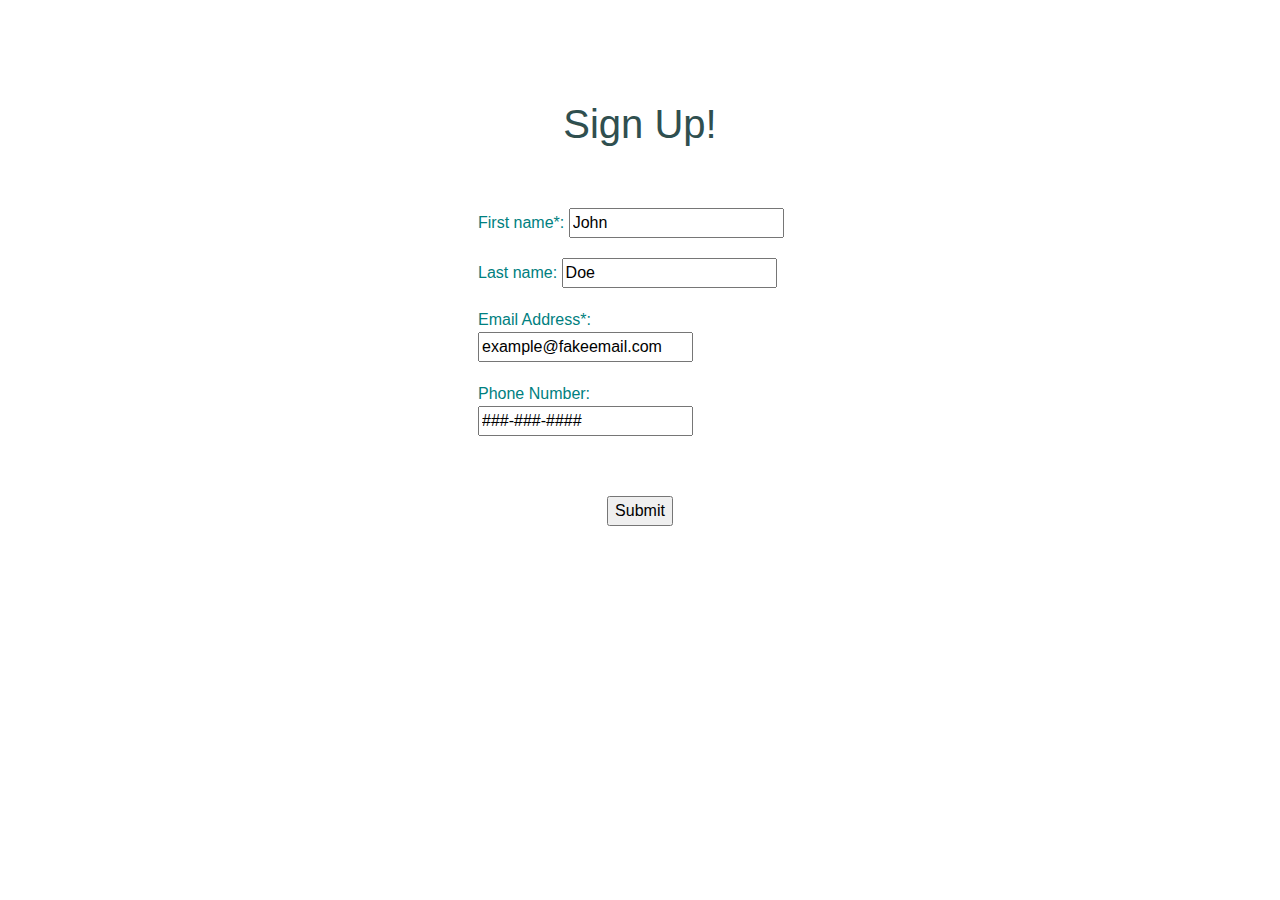
==== index.html @ 2d6be2f8 "created index.html and style.css and added general website layout" ====
<!doctype html>
<html lang="en">
  <head>
    <title>Sign Up Form</title>
    <!-- Required meta tags -->
    <meta charset="utf-8">
    <meta name="viewport" content="width=device-width, initial-scale=1, shrink-to-fit=no">

    <link rel="stylesheet" href="style.css">
    <!-- Bootstrap CSS -->
    <link rel="stylesheet" href="https://stackpath.bootstrapcdn.com/bootstrap/4.3.1/css/bootstrap.min.css" integrity="sha384-ggOyR0iXCbMQv3Xipma34MD+dH/1fQ784/j6cY/iJTQUOhcWr7x9JvoRxT2MZw1T" crossorigin="anonymous">
  </head>
  <body id=everything>
    <h1 id=title>Sign Up!</h1>
    <div id=inputs>
        <div class=input>
            First name*: 
            <input type="text" value="John"/> <!--onchange=doSOmething() id="id"-->
        </div>
        <div class=input>
            Last name:
            <input type="text" value="Doe"/> <!--onchange=doSOmething() id="id"-->
        </div>
        <div class=input>
            Email Address*:
            <input type="text" value="example@fakeemail.com"/> <!--onchange=doSOmething() id="id"-->
        </div>
        <div class=input>
            Phone Number:
            <input type="text" value="###-###-####"/> <!--onchange=doSOmething() id="id"-->
        </div>
    </div>
    <div id="button">
        <input type="button" value="Submit"/> <!--onclick="checkSubmission()"-->
    </div>

    <!-- Optional JavaScript -->
    <!-- jQuery first, then Popper.js, then Bootstrap JS -->
    <script src="https://code.jquery.com/jquery-3.3.1.slim.min.js" integrity="sha384-q8i/X+965DzO0rT7abK41JStQIAqVgRVzpbzo5smXKp4YfRvH+8abtTE1Pi6jizo" crossorigin="anonymous"></script>
    <script src="https://cdnjs.cloudflare.com/ajax/libs/popper.js/1.14.7/umd/popper.min.js" integrity="sha384-UO2eT0CpHqdSJQ6hJty5KVphtPhzWj9WO1clHTMGa3JDZwrnQq4sF86dIHNDz0W1" crossorigin="anonymous"></script>
    <script src="https://stackpath.bootstrapcdn.com/bootstrap/4.3.1/js/bootstrap.min.js" integrity="sha384-JjSmVgyd0p3pXB1rRibZUAYoIIy6OrQ6VrjIEaFf/nJGzIxFDsf4x0xIM+B07jRM" crossorigin="anonymous"></script>
  </body>
</html>
---- style.css ----
#everything {
    font-family: Arial, Helvetica, sans-serif;
    /*color: darkslategray;*/
    margin: 100px;
}

#inputs {
    margin: 60px auto;
    width: 30%;
    /*line-height: 5em;*/
    list-style-type: none;
    color: teal;
    text-align: left;
}

#button {
    text-align: center;
}

#title {
    text-align: center;
    color: darkslategray;
}

.input {
    margin: 20px auto;
}
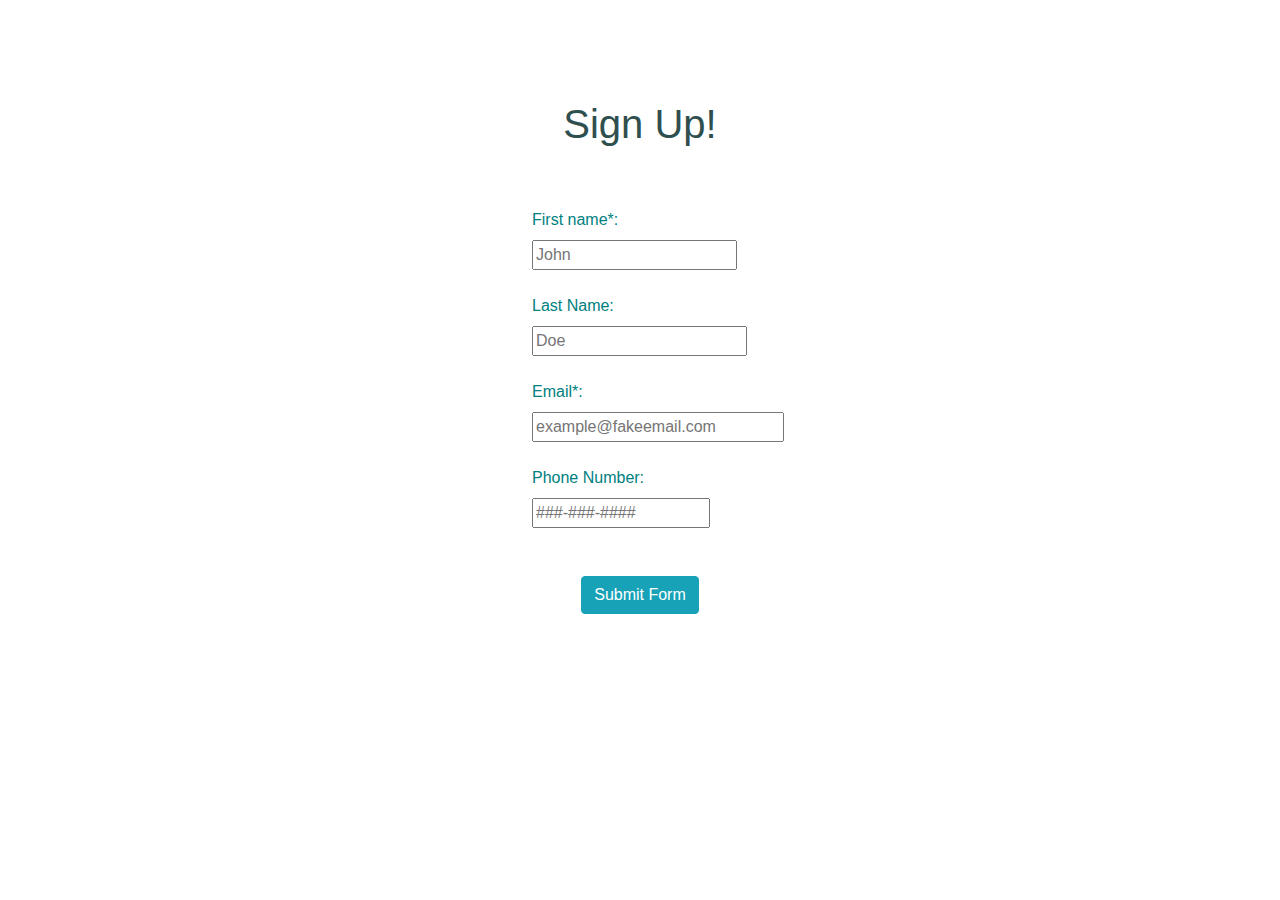
==== commit 37e5a431: "cleaned up signup and added validation" ====
--- a/index.html
+++ b/index.html
@@ -11,27 +11,25 @@
     <link rel="stylesheet" href="https://stackpath.bootstrapcdn.com/bootstrap/4.3.1/css/bootstrap.min.css" integrity="sha384-ggOyR0iXCbMQv3Xipma34MD+dH/1fQ784/j6cY/iJTQUOhcWr7x9JvoRxT2MZw1T" crossorigin="anonymous">
   </head>
   <body id=everything>
-    <h1 id=title>Sign Up!</h1>
-    <div id=inputs>
-        <div class=input>
-            First name*: 
-            <input type="text" value="John"/> <!--onchange=doSOmething() id="id"-->
-        </div>
-        <div class=input>
-            Last name:
-            <input type="text" value="Doe"/> <!--onchange=doSOmething() id="id"-->
-        </div>
-        <div class=input>
-            Email Address*:
-            <input type="text" value="example@fakeemail.com"/> <!--onchange=doSOmething() id="id"-->
-        </div>
-        <div class=input>
-            Phone Number:
-            <input type="text" value="###-###-####"/> <!--onchange=doSOmething() id="id"-->
-        </div>
-    </div>
-    <div id="button">
-        <input type="button" value="Submit"/> <!--onclick="checkSubmission()"-->
+    
+    <!--Sign Up Form: contains first/last name, email, and number input as well as a button to submit the form-->
+    <div id=signup_form>
+        <h1 id=title>Sign Up!</h1>
+        <form id=inputs>
+            <label for="first_name_input">First name*:</label>
+            <input type="text" id="first_name_input" placeholder="John" size="19" required/><br><br>
+            <label for="last_name_input">Last Name:</label>
+            <input type="text" id="last_name_input" placeholder="Doe"/><br><br>
+            <label for="email_input">Email*:</label>
+            <input type="email" id="email_input" placeholder="example@fakeemail.com" size="24" required/><br><br>
+            <label for="number_input">Phone Number:</label>
+            <input type="text" id="number_input" placeholder="###-###-####" size="16"/><br><br><br>
+            <div id="button"><input type="submit" class="btn btn-info" value="Submit Form" onclick="validateInputs()"></div>
+        </form>
+    <div/>
+    <div id=submitted>
+        <div id=tyNote>Thanks for filling this form out!</div>
+        <input type="button" value="Submit Another Form" onclick="transitionBack()"/>
     </div>
 
     <!-- Optional JavaScript -->
@@ -39,5 +37,7 @@
     <script src="https://code.jquery.com/jquery-3.3.1.slim.min.js" integrity="sha384-q8i/X+965DzO0rT7abK41JStQIAqVgRVzpbzo5smXKp4YfRvH+8abtTE1Pi6jizo" crossorigin="anonymous"></script>
     <script src="https://cdnjs.cloudflare.com/ajax/libs/popper.js/1.14.7/umd/popper.min.js" integrity="sha384-UO2eT0CpHqdSJQ6hJty5KVphtPhzWj9WO1clHTMGa3JDZwrnQq4sF86dIHNDz0W1" crossorigin="anonymous"></script>
     <script src="https://stackpath.bootstrapcdn.com/bootstrap/4.3.1/js/bootstrap.min.js" integrity="sha384-JjSmVgyd0p3pXB1rRibZUAYoIIy6OrQ6VrjIEaFf/nJGzIxFDsf4x0xIM+B07jRM" crossorigin="anonymous"></script>
-  </body>
-</html>+    <script type="text/javascript" src="validate.js"></script>
+    <script type="text/javascript" src="transitions.js"></script>
+</body>
+</html>
--- a/style.css
+++ b/style.css
@@ -1,27 +1,47 @@
 #everything {
-    font-family: Arial, Helvetica, sans-serif;
-    /*color: darkslategray;*/
+	font-family: Arial, Helvetica, sans-serif;
+	/*color: darkslategray;*/
     margin: 100px;
 }
 
 #inputs {
     margin: 60px auto;
-    width: 30%;
-    /*line-height: 5em;*/
-    list-style-type: none;
-    color: teal;
-    text-align: left;
+    width: 20%;
+	/*line-height: 5em;*/
+	list-style-type: none;
+	color: teal;
 }
 
 #button {
-    text-align: center;
+	text-align: center;
 }
 
 #title {
+	text-align: center;
+	color: darkslategray;
+}
+
+#no_name_warning,
+#inv_email_warning,
+#no_email_warning {
+	display: none;
+}
+
+#tyNote {
+    margin: 60px;
+    color: darkslategray;
+    font-size: 32px;
+}
+
+#submitted {
     text-align: center;
-    color: darkslategray;
+    display: none;
+}
+
+.warning {
+	color: red;
 }
 
 .input {
-    margin: 20px auto;
+	margin: 20px auto;
 }
